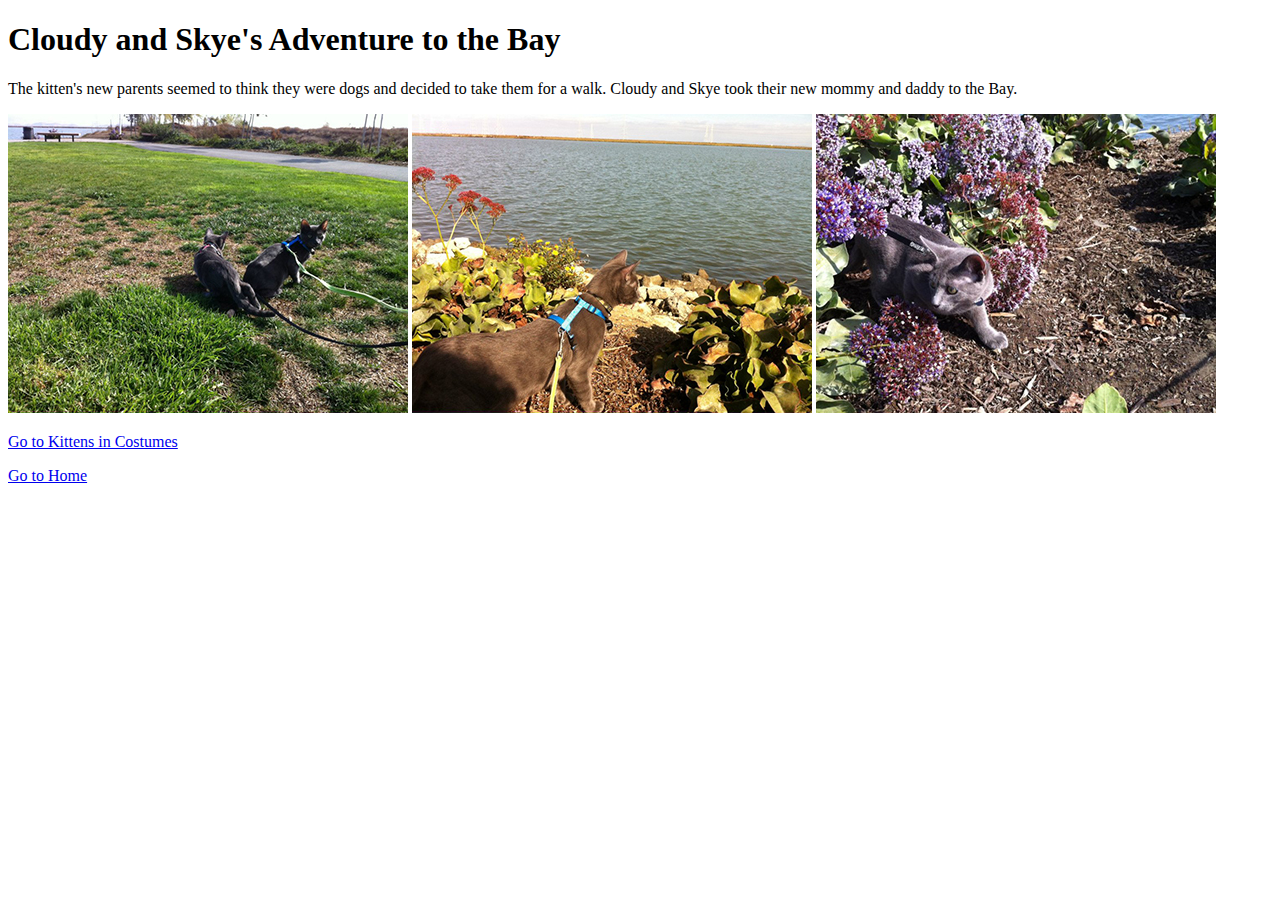
==== kittens-bay.html @ d9543496 "Add additional pages and a list" ====
<!DOCTYPE html>
<html>
<head>
  <title>Cloudy and Skye at the Bay</title>
</head>
<body>
  <h1>Cloudy and Skye's Adventure to the Bay</h1>
  <p>The kitten's new parents seemed to think they were dogs and decided to take them for a walk. Cloudy and Skye took their new mommy and daddy to the Bay.</p>
  <img src="images/kittens-walking.jpg">
  <img src="images/cloudy-bay.jpg">
  <img src="images/skye-bay-flowers.jpg">
  <p><a href="kittens-costumes.html">Go to Kittens in Costumes</a></p>
  <p><a href="index.html">Go to Home</a></p>
</body>
</html>
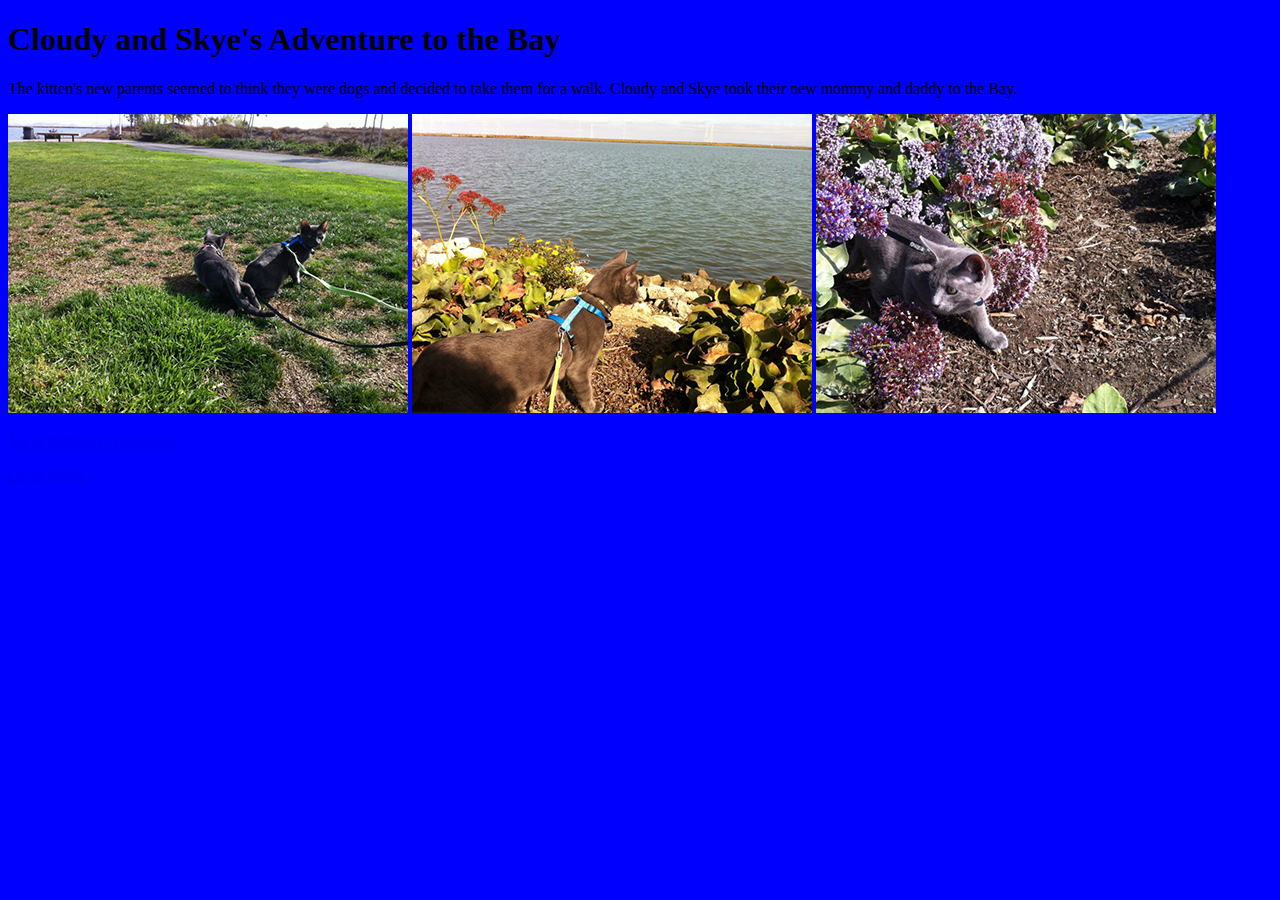
==== commit 9e4b9e56: "Add stylesheet" ====
--- a/kittens-bay.html
+++ b/kittens-bay.html
@@ -1,14 +1,15 @@
 <!DOCTYPE html>
-<html>
+<html lang="en-US">
 <head>
   <title>Cloudy and Skye at the Bay</title>
+  <link rel="stylesheet" type="text/css" href="styles.css">
 </head>
 <body>
   <h1>Cloudy and Skye's Adventure to the Bay</h1>
   <p>The kitten's new parents seemed to think they were dogs and decided to take them for a walk. Cloudy and Skye took their new mommy and daddy to the Bay.</p>
-  <img src="images/kittens-walking.jpg">
-  <img src="images/cloudy-bay.jpg">
-  <img src="images/skye-bay-flowers.jpg">
+  <img src="images/kittens-walking.jpg" alt="text">
+  <img src="images/cloudy-bay.jpg" alt="text">
+  <img src="images/skye-bay-flowers.jpg" alt="text">
   <p><a href="kittens-costumes.html">Go to Kittens in Costumes</a></p>
   <p><a href="index.html">Go to Home</a></p>
 </body>
--- a/styles.css
+++ b/styles.css
@@ -0,0 +1,3 @@
+body {
+  background-color: blue;
+}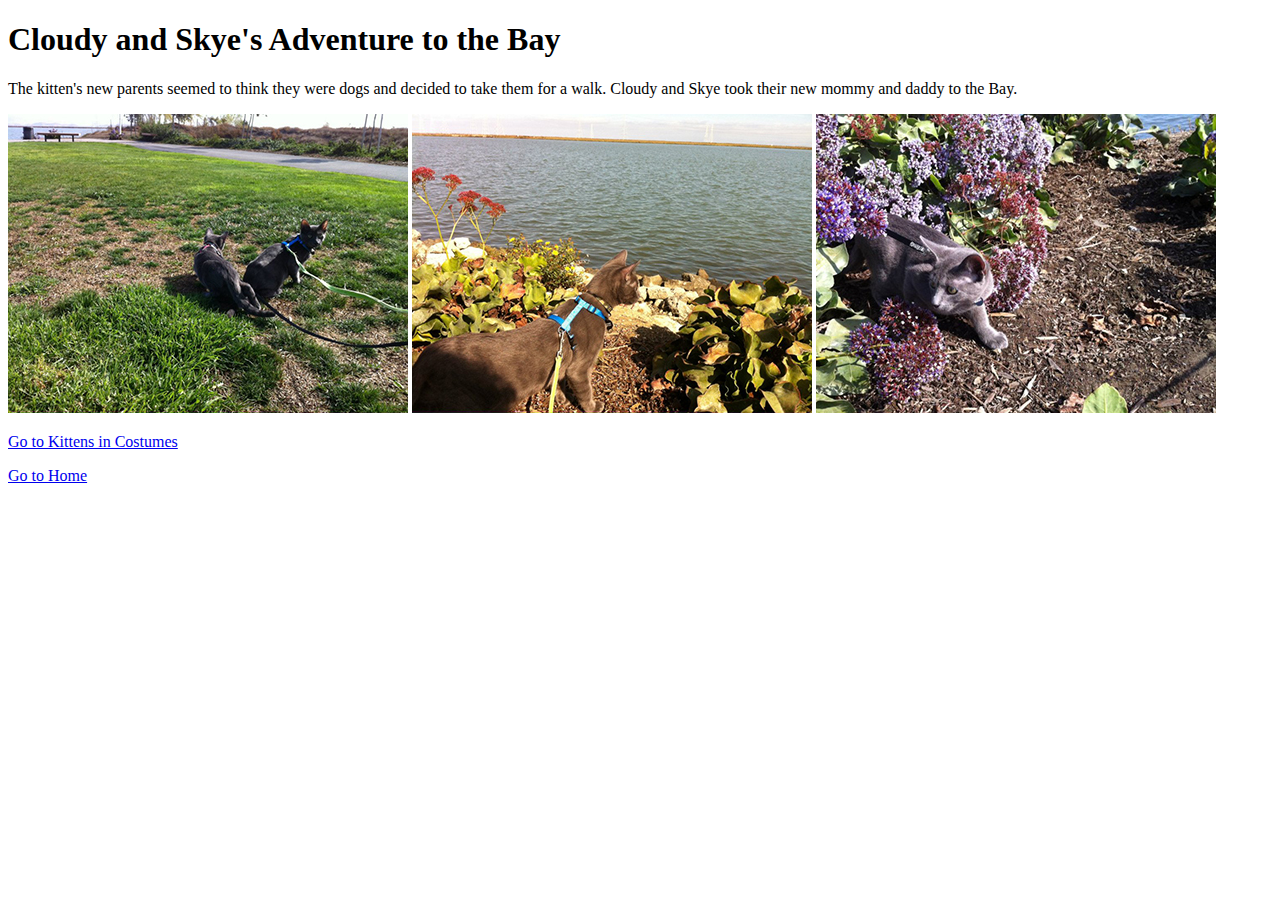
==== commit 6ddc61ac: "Fix css link with path to github url" ====
--- a/kittens-bay.html
+++ b/kittens-bay.html
@@ -2,7 +2,7 @@
 <html lang="en-US">
 <head>
   <title>Cloudy and Skye at the Bay</title>
-  <link rel="stylesheet" type="text/css" href="styles.css">
+  <link rel="stylesheet" type="text/css" href="{{ site.github.url }}/path/to/styles.css">
 </head>
 <body>
   <h1>Cloudy and Skye's Adventure to the Bay</h1>
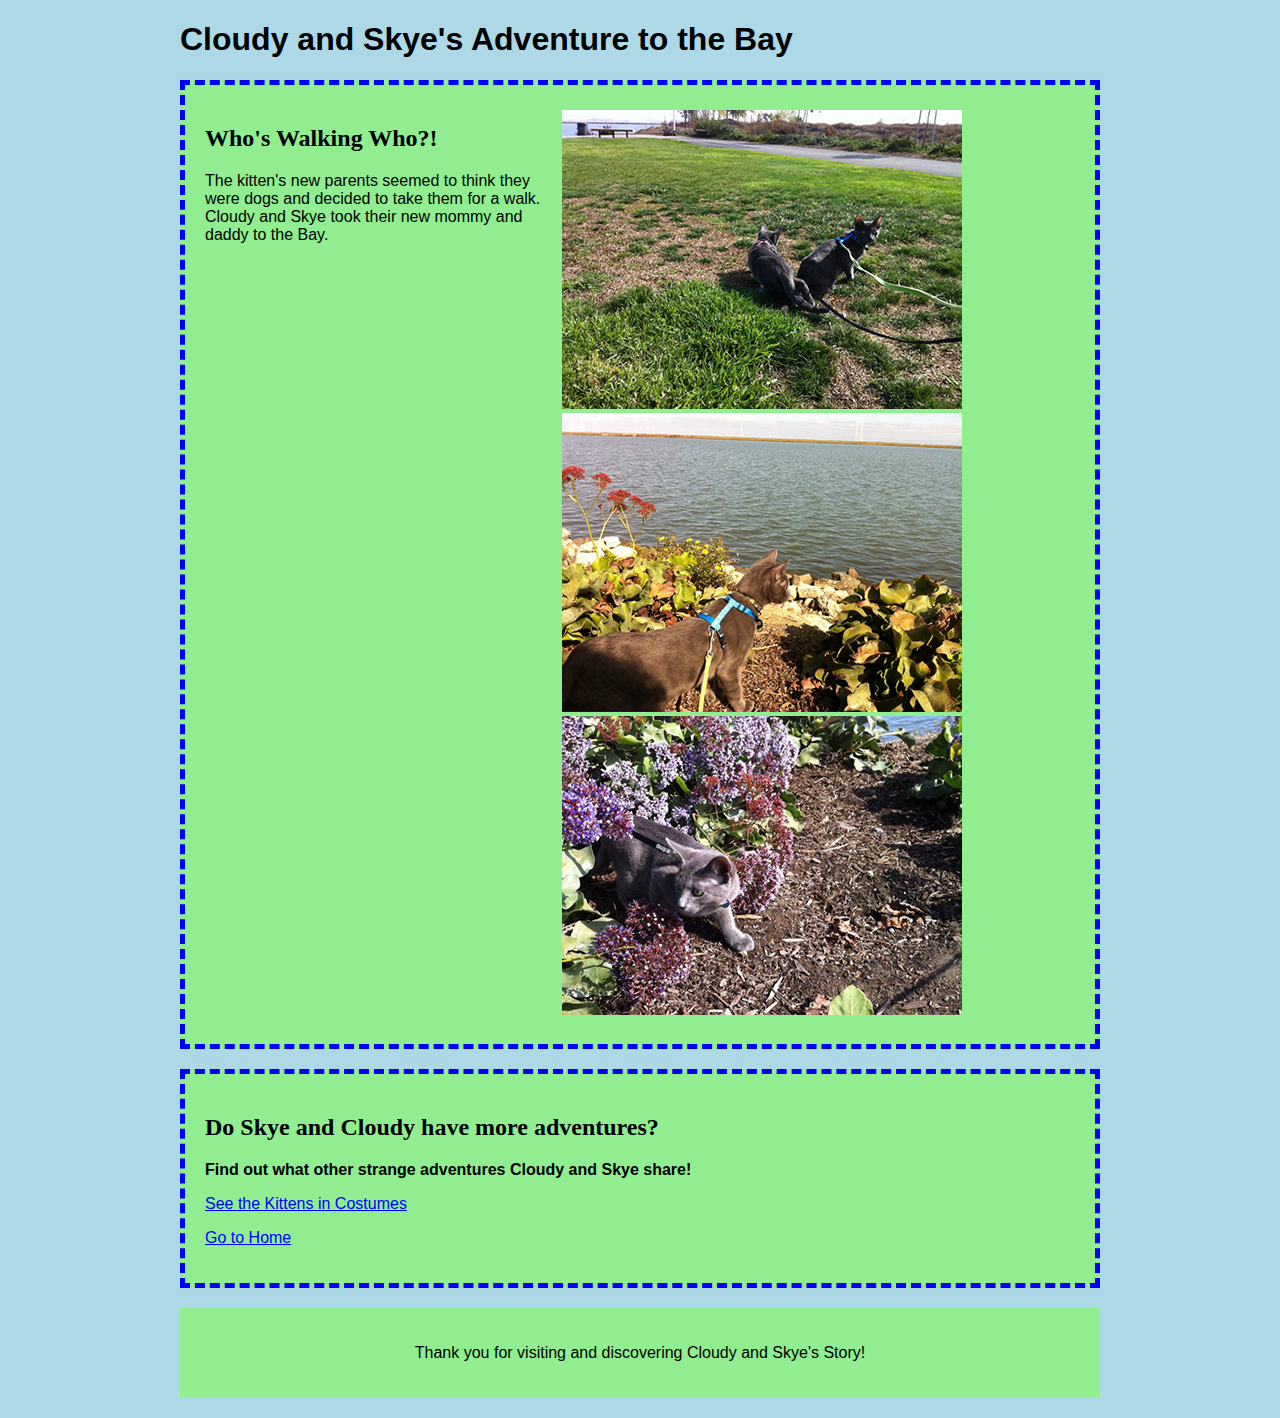
==== commit 4d67940b: "Merge pull request #13 from jshopsin/feature-branch" ====
--- a/kittens-bay.html
+++ b/kittens-bay.html
@@ -2,15 +2,29 @@
 <html lang="en-US">
 <head>
   <title>Cloudy and Skye at the Bay</title>
-  <link rel="stylesheet" type="text/css" href="{{ site.github.url }}/path/to/styles.css">
+  <link rel="stylesheet" type="text/css" href="styles/styles.css">
 </head>
 <body>
   <h1>Cloudy and Skye's Adventure to the Bay</h1>
-  <p>The kitten's new parents seemed to think they were dogs and decided to take them for a walk. Cloudy and Skye took their new mommy and daddy to the Bay.</p>
-  <img src="images/kittens-walking.jpg" alt="text">
-  <img src="images/cloudy-bay.jpg" alt="text">
-  <img src="images/skye-bay-flowers.jpg" alt="text">
-  <p><a href="kittens-costumes.html">Go to Kittens in Costumes</a></p>
-  <p><a href="index.html">Go to Home</a></p>
+  <article class="story-block">
+    <section class="text">
+      <h2>Who's Walking Who?!</h2>
+      <p>The kitten's new parents seemed to think they were dogs and decided to take them for a walk. Cloudy and Skye took their new mommy and daddy to the Bay.</p>
+    </section>
+    <section class="images">
+      <img src="images/kittens-walking.jpg" alt="text">
+      <img src="images/cloudy-bay.jpg" alt="text">
+      <img src="images/skye-bay-flowers.jpg" alt="text">
+    </section>
+  </article>
+  <div id="pages">
+    <h2>Do Skye and Cloudy have more adventures?</h2>
+    <strong>Find out what other strange adventures Cloudy and Skye share!</strong>
+    <p><a href="kittens-costumes.html">See the Kittens in Costumes</a></p>
+    <p><a href="index.html">Go to Home</a></p>
+  </div>
+  <footer>
+    <p>Thank you for visiting and discovering Cloudy and Skye's Story!</p>
+  </footer>
 </body>
 </html>--- a/styles/styles.css
+++ b/styles/styles.css
@@ -0,0 +1,115 @@
+body {
+  background-color: lightblue;
+  max-width: 960px;
+  margin: auto;
+  font-family: Arial;
+}
+
+header > h1 {
+  position: relative;
+  padding: 20px;
+  padding-top: 8px;
+  margin: 20px;
+}
+
+#head-image {
+  z-index: -1;
+  position: absolute;
+  width: 920px;
+  padding-left: 20px;
+}
+
+main {
+  padding-top: 420px;
+}
+
+h1 {
+  font-style: bold;
+  padding-left: 20px;
+}
+
+h2 {
+  font-family: times;
+}
+
+.story-block {
+  background-color: lightgreen;
+  padding: 20px;
+  margin: 20px;
+  border-width: 5px;
+  border-color: blue;
+  border-style: dashed;
+}
+
+.text {
+  max-width: 40%;
+  display: inline-block;
+  vertical-align: top;
+}
+
+.images {
+  max-width: 58%;
+  padding: 5px;
+  display: inline-block;
+  vertical-align: top;
+}
+
+#pages {
+  background-color: lightgreen;
+  padding: 20px;
+  margin: 20px;
+  border-width: 5px;
+  border-color: blue;
+  border-style: dashed;
+}
+
+#list {
+  background-color: lightblue;
+  padding: 20px;
+  margin: 20px;
+  border-width: 5px;
+  border-color: blue;
+  border-style: dashed;
+}
+
+#table {
+  background-color: lightblue;
+  padding: 20px;
+  margin: 20px;
+  border-width: 5px;
+  border-color: blue;
+  border-style: dashed;
+}
+
+.cat-fancier {
+  background-color: lightblue;
+  padding: 20px;
+  margin: 20px;
+  border-width: 5px;
+  border-color: blue;
+  border-style: dashed;
+}
+
+#nested-list {
+  background-color: lightblue;
+  padding: 20px;
+  margin: 20px;
+  border-width: 5px;
+  border-color: lightgreen;
+  border-style: dotted;
+}
+
+footer {
+  text-align: center;
+  background-color: lightgreen;
+  padding: 20px;
+  margin: 20px;
+}
+
+a:link {
+  color: blue;
+}
+
+a:visited {
+  color: darkred;
+}